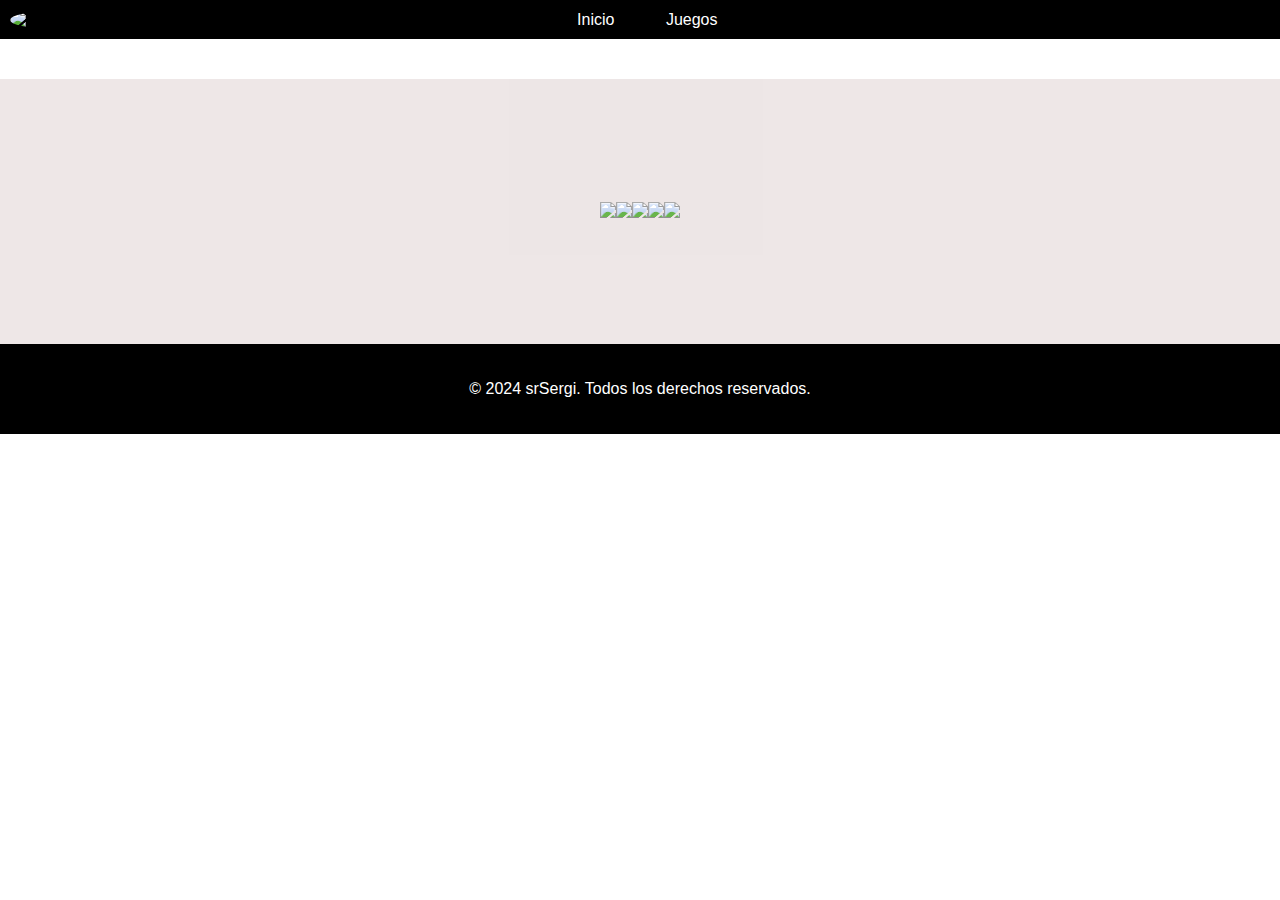
==== index.html @ 722b38cf "Update index.html" ====
<!DOCTYPE html>
<html lang="es">

<head>
    <meta charset="UTF-8">
    <meta name="viewport" content="width=device-width, initial-scale=1.0">
    <title>srSergi</title>
    <link rel="stylesheet" href="srSergiCss.css" type="text/css">

</head>

<body>
    <div id="menu-container">
        <!-- Imagen del streamer a la izquierda -->
        <img id="logoheader" src="redes sociales/a539ecb9-2b81-4fb5-9573-c6efea6d497f.jpg" alt="Streamer">

        <!-- Botón de menú para dispositivos pequeños -->
        <input type="checkbox" id="menu-toggle">
        <label for="menu-toggle">&#9776;</label>

        <!-- Opciones del menú -->
        <ul id="menu">
            <li><a href="">Inicio</a></li>
            <li><a href="paginas/Juegos.html">Juegos</a></li>
            <!-- Add more menu items here -->
        </ul>
    </div>

    <section id="fondoDePagina">
        <script>
            const twitchChannel = 'v'; // Twitch channel name

            async function getStreamTitle() {
                try {
                    const response = await fetch(`https://api.twitch.tv/helix/streams?user_login=${twitchChannel}`, {
                        headers: {
                            'Client-ID': 'YOUR_TWITCH_CLIENT_ID', // Replace with your Twitch Client ID
                            'Authorization': 'Bearer YOUR_TWITCH_ACCESS_TOKEN' // Replace with your Twitch Access Token
                        }
                    });

                    const data = await response.json();

                    if (data.data.length > 0) {
                        const streamTitle = data.data[0].title;
                        document.getElementById('streamTitle').textContent = streamTitle;
                    } else {
                        document.getElementById('streamTitle').textContent = 'Stream is offline';
                    }
                } catch (error) {
                    console.error('Error fetching Twitch stream data:', error);
                }
            }

            window.onload = getStreamTitle;
        </script>
        <!-- Contenedor del stream -->
        <div id="twitch-embed"></div>
        <!-- Script de Twitch -->
        <script src="https://embed.twitch.tv/embed/v1.js"></script>
        <script type="text/javascript">
            new Twitch.Embed("twitch-embed", {
                width: "100%",
                height: "500vh",
                channel: "srSergi",
                layout: "video",
                autoplay: true,
            });
        </script>
    </section>

    <section id="redes-sociales">
        <script>
            const redesSociales = {
                twitch: "https://www.twitch.tv/srSergi",
                instagram: "https://www.instagram.com/srsergitwitch?igsh=dmd3YzhgcTYzeG3",
                discord: "https://discord.gg/bc56m9qT",
                youtube: "https://www.youtube.com/@SrSergi-twitch",
                tiktok: "https://www.tiktok.com/@sergimahe?_t=8mEuoweJHRg&_r=1"
            };

            function generarRedesSociales(redes) {
                const divRedes = document.getElementById("redes-sociales");
                for (let red in redes) {
                    if (redes.hasOwnProperty(red)) {
                        const enlace = document.createElement("a");
                        enlace.href = redes[red];
                        enlace.target = "_blank";
                        let icono = "";
                        switch (red) {
                            case "twitch":
                                icono = "<img src='redes sociales/logotwich.png' class='logos'>";
                                break;
                            case "youtube":
                                icono = "<img src='redes sociales/logoyoutube.png' class='logos'>";
                                break;
                            case "instagram":
                                icono = "<img src='redes sociales/loginsta.png' class='logos'>";
                                break;
                            case "discord":
                                icono = "<img src='redes sociales/logoDiscord.png' class='logos'>";
                                break;
                            case "tiktok":
                                icono = "<img src='redes sociales/logotiktok.png' class='logos'>";
                                break;
                        }
                        enlace.innerHTML = icono;
                        enlace.classList.add("social-icon");
                        divRedes.appendChild(enlace);
                    }
                }
            }

            generarRedesSociales(redesSociales);
        </script>
    </section>

    <footer>
        <p>© 2024 srSergi. Todos los derechos reservados.</p>
    </footer>


</body>

</html>
---- srSergiCss.css ----
html {
    padding: 0;
    margin: 0;
    width: auto;
    background-image: url("redes sociales/a539ecb9-2b81-4fb5-9573-c6efea6d497f.jpg");
    background-position: center center;
    /* Center the background image */
    background-size: cover;

}

body {
    font-family: Arial, sans-serif;
    margin: 0;
    padding: 0;
}

header {
    background-color: #333;
    color: #fff;
    padding: 20px;
    text-align: center;
}

#menu-container {
    display: flex;
    align-items: center;
    background-color: black;
    padding: 10px;
}

#menu {
    list-style-type: none;
    margin: 0;
    padding: 0;
    display: flex;
    justify-content: center;
    align-items: center;
    flex-grow: 1;
}

#menu li {
    display: inline;
    margin: 0 15px;
}

#menu li a {
    margin-left: -60%;
    color: white;
    text-decoration: none;
    padding: 0px 15px;
    border-radius: 5px;
    transition: background-color 0.3s ease;
}

#menu li a:hover {

    background-color: white;
    color: black;
}

/* Estilos para el botón de menú en dispositivos pequeños */
#menu-toggle {
    display: none;
    /* Oculta el botón de menú por defecto */
}


#menu-toggle+label:hover {
    background-color: #555;
}

#logoheader {
    width: 90px;
    border-radius: 50%;
    margin-right: 0px;
}

#menu-toggle:checked+label {
    background-color: white;
    color: black;
}

section {
    padding: 20px;
    text-align: center;
}

footer {
    background-color: Black;
    color: #fff;
    padding: 20px;
    text-align: center;

}

/* Hacer que el contenedor del stream sea responsive */
#twitch-embed {
    width: 100%;
    max-width: 800px;
    /* Cambiar según sea necesario */
    margin: 0 auto;
}

#fondoDePagina {
    background-image: url("C:/Users/intxi/OneDrive/Imágenes/redes sociales/a539ecb9-2b81-4fb5-9573-c6efea6d497f.jpg");
    background-position: center;
    background-repeat: no-repeat;


}

#redes-sociales {
    display: flex;
    justify-content: center;
    align-items: center;
    height: 25vh;
    z-index: 2;
    background-color: #ece4e4;
    opacity: 0.9;


}

.logos {
    width: 10vw;
    /* Tamaño relativo al contenedor padre */
    height: auto;
    /* Altura automática para mantener la proporción */
    margin-right: 0vw;
    margin: 0vw;
    /* Margen derecho relativo */
    opacity: 2;
}

.logos:hover {
    width: 8vw;
    /* Tamaño relativo al contenedor padre */

    /* Tamaño máximo en píxeles */
    height: auto;
    /* Altura automática para mantener la proporción */
    margin-right: 8vw;
    margin: 8vw;
    /* Margen derecho relativo */
}



#menu-toggle+label {

    background-color: black;
    color: black;


}


@media (max-width: 600px) {
    html {
        padding: 0;
        margin: 0;
        width: auto;
    }

    #menu {

        display: none;
        /* Oculta el menú por defecto en dispositivos pequeños */
    }

    #menu li {
        display: block;
        margin: 5px 0;
    }

    #menu-toggle {

        display: none;
    }

    #menu-toggle:checked+label+#menu {
        margin-left: 50%;
        display: flex;
        flex-direction: row-reverse;
        align-items: flex-start;
        position: fixed;
    }

    /* Estilos para el menú desplegable */
    #menu-toggle+label {

        margin-left: auto;
        cursor: pointer;
        background-color: white;
        color: black;
        padding: 10px 15px;
        border-radius: 5px;
        transition: background-color 0.3s ease;
    }

    .logos {
        width: 16vw;
        /* Tamaño relativo al contenedor padre */
        height: auto;
        /* Altura automática para mantener la proporción */
        margin-right: 2vw;
        margin: 2vw;
        /* Margen derecho relativo */
    }

    .social-icon {
        background-attachment: red;
    }
}
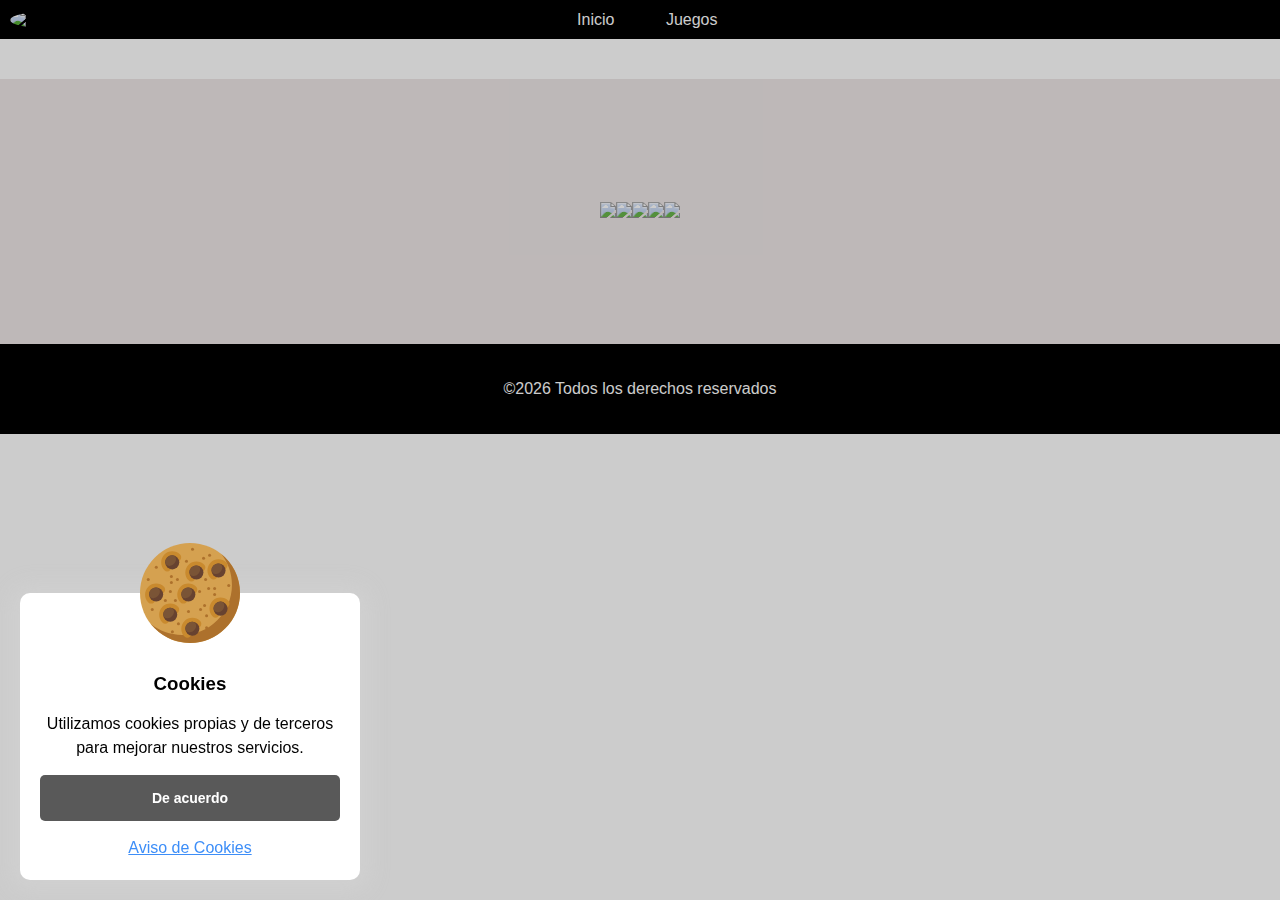
==== commit fdf85d36: "Add files via upload" ====
--- a/index.html
+++ b/index.html
@@ -7,6 +7,13 @@
     <title>srSergi</title>
     <link rel="stylesheet" href="srSergiCss.css" type="text/css">
 
+
+    <!--
+    <link rel="stylesheet" href="css/pcss.css">
+    <link rel="stylesheet" href="css/menuboton.css">
+    <link rel="stylesheet" href="css/mm.css">
+    <link rel="stylesheet" href="css/footer.css">-->
+    <link rel="stylesheet" href="css/estilos.css">
 </head>
 
 <body>
@@ -74,7 +81,7 @@
             const redesSociales = {
                 twitch: "https://www.twitch.tv/srSergi",
                 instagram: "https://www.instagram.com/srsergitwitch?igsh=dmd3YzhgcTYzeG3",
-                discord: "https://discord.gg/bc56m9qT",
+                discord: "https://discord.com/invite/NUkXCdEf8T",
                 youtube: "https://www.youtube.com/@SrSergi-twitch",
                 tiktok: "https://www.tiktok.com/@sergimahe?_t=8mEuoweJHRg&_r=1"
             };
@@ -98,7 +105,7 @@
                                 icono = "<img src='redes sociales/loginsta.png' class='logos'>";
                                 break;
                             case "discord":
-                                icono = "<img src='redes sociales/logoDiscord.png' class='logos'>";
+                                icono = "<img src='redes sociales/logoDiscord.111111111111111png' class='logos'>";
                                 break;
                             case "tiktok":
                                 icono = "<img src='redes sociales/logotiktok.png' class='logos'>";
@@ -115,11 +122,47 @@
         </script>
     </section>
 
-    <footer>
-        <p>© 2024 srSergi. Todos los derechos reservados.</p>
+
+    <footer class="footer">
+        <div class="footer-content">
+            <div class="footer-text" style="min-width:50vw;">
+                <p>
+                    <script type="text/javascript">
+
+                        copyright = new Date();
+
+                        update = copyright.getFullYear();
+
+                        document.write("©" + update + " " + "Todos los derechos reservados");
+
+                    </script>
+                </p>
+            </div>
+        </div>
+
+
+
+
+
+        <div class="aviso-cookies" id="aviso-cookies">
+            <img class="galleta" src="./img/cookie.svg" alt="Galleta">
+            <h3 class="titulo cookistext">Cookies</h3>
+            <p class="parrafo cookistext">Utilizamos cookies propias y de terceros para mejorar nuestros servicios.</p>
+            <button class="boton" id="btn-aceptar-cookies">De acuerdo</button>
+            <a class="enlace" href="aviso-cookies.html" style="color:rgb(61, 142, 248);">Aviso de Cookies</a>
+        </div>
+        <div class="fondo-aviso-cookies" id="fondo-aviso-cookies"></div>
+
+        <script src="js/aviso-cookies.js"></script>
     </footer>
+
+    <script src="https://cdn.jsdelivr.net/npm/bootstrap@5.3.2/dist/js/bootstrap.bundle.min.js"
+        integrity="sha384-C6RzsynM9kWDrMNeT87bh95OGNyZPhcTNXj1NW7RuBCsyN/o0jlpcV8Qyq46cDfL"
+        crossorigin="anonymous"></script>
+
+
 
 
 </body>
 
-</html>
+</html>--- a/srSergiCss.css
+++ b/srSergiCss.css
@@ -212,4 +212,4 @@
     .social-icon {
         background-attachment: red;
     }
-}
+}--- a/css/estilos.css
+++ b/css/estilos.css
@@ -0,0 +1,71 @@
+.aviso-cookies {
+	display: none;
+	background: #fff;
+	padding: 20px;
+	width: calc(100% - 40px);
+	max-width: 300px;
+	line-height: 150%;
+	border-radius: 10px;
+	position: fixed;
+	bottom: 20px;
+	left: 20px;
+	z-index: 100;
+	padding-top: 60px;
+	box-shadow: 0px 2px 20px 10px rgba(222, 222, 222, .25);
+	text-align: center;
+}
+
+.aviso-cookies.activo {
+	display: block;
+}
+
+.aviso-cookies .galleta {
+	max-width: 100px;
+	position: absolute;
+	top: -50px;
+	left: calc(50% - 50px);
+}
+
+.aviso-cookies .titulo,
+.aviso-cookies .parrafo {
+	margin-bottom: 15px;
+}
+
+.aviso-cookies .boton {
+	width: 100%;
+	background: #595959;
+	border: none;
+	color: #fff;
+	font-family: 'Roboto', sans-serif;
+	text-align: center;
+	padding: 15px 20px;
+	font-weight: 700;
+	cursor: pointer;
+	transition: .3s ease all;
+	border-radius: 5px;
+	margin-bottom: 15px;
+	font-size: 14px;
+}
+
+.aviso-cookies .boton:hover {
+	background: #000;
+}
+
+.fondo-aviso-cookies {
+	display: none;
+	background: rgba(0, 0, 0, .20);
+	position: fixed;
+	z-index: 99;
+	width: 100vw;
+	height: 100vh;
+	top: 0;
+	left: 0;
+}
+
+.fondo-aviso-cookies.activo {
+	display: block;
+}
+
+.cookistext {
+	color: black;
+}